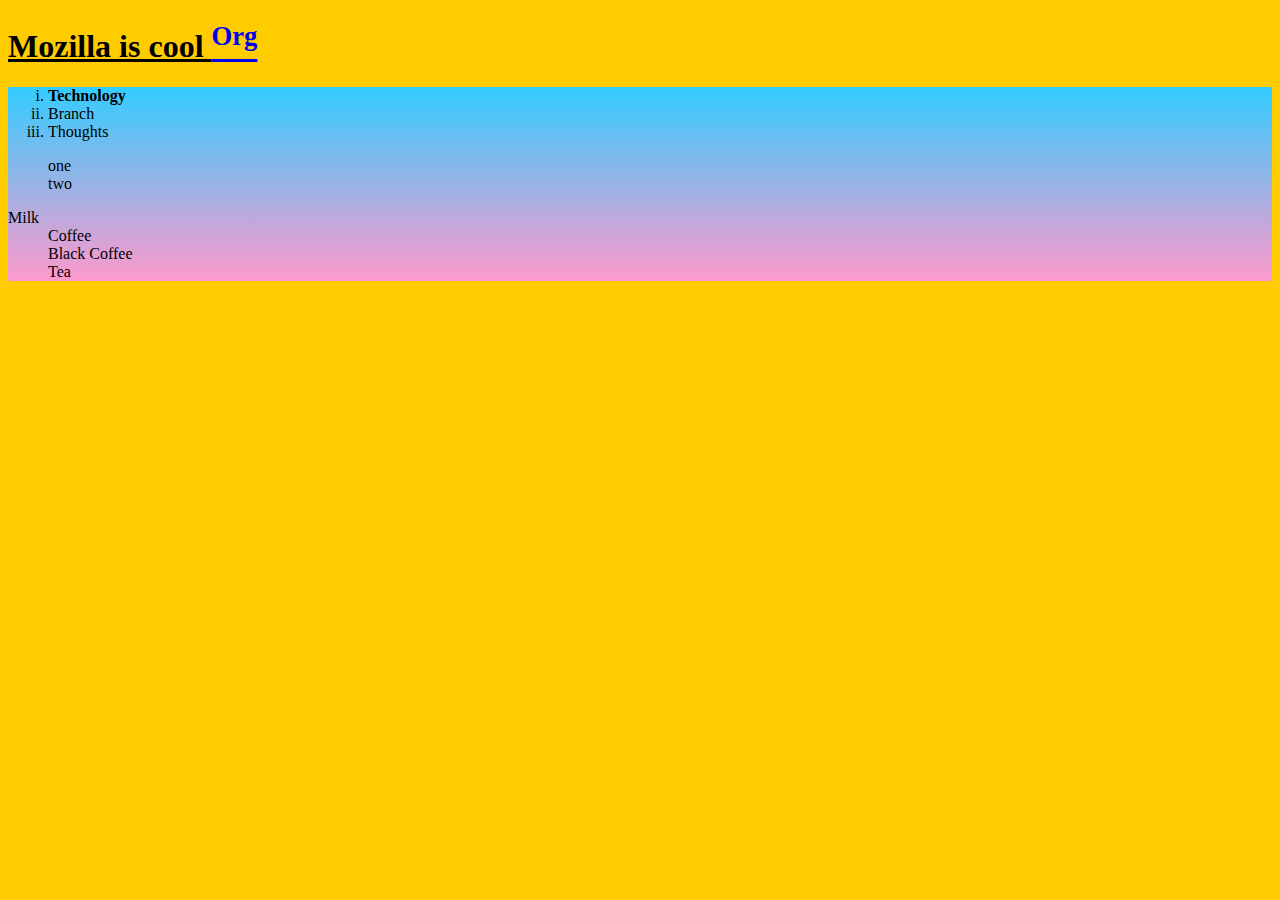
==== Day3.html @ d18e0da8 "1 file modified, 2 added" ====
<!DOCTYPE html>
<html>

<head>
	<title>Page Title</title>
	<link rel="stylesheet" href="style.css">
</head>

<body style="background-color:#ffcc00">
	<h1> <ins>Mozilla is cool </ins>
  <a href="https://stackblitz.com/edit/codersrank-template-kddkas?file=Day3"> <sup>Org</sup> </a> </h1>
	<div>
		<ol type="i">
			<li> <b>Technology </b> </li>
			<li>Branch</li>
			<li>Thoughts</li>
		</ol>
    <ul style="list-style-type:none">
      <li>one</li>
      <li>two</li>
		</ul>
    <dl>
      <du>Milk</du>
      <dd> Coffee</dd>
      <dd>Black Coffee</dd>
      <dd>Tea</dd>
    </dl>
	</div>

</html>
---- style.css ----
div
{
  background: linear-gradient(to bottom, #33ccff 0%,#ff99cc 100%)
}
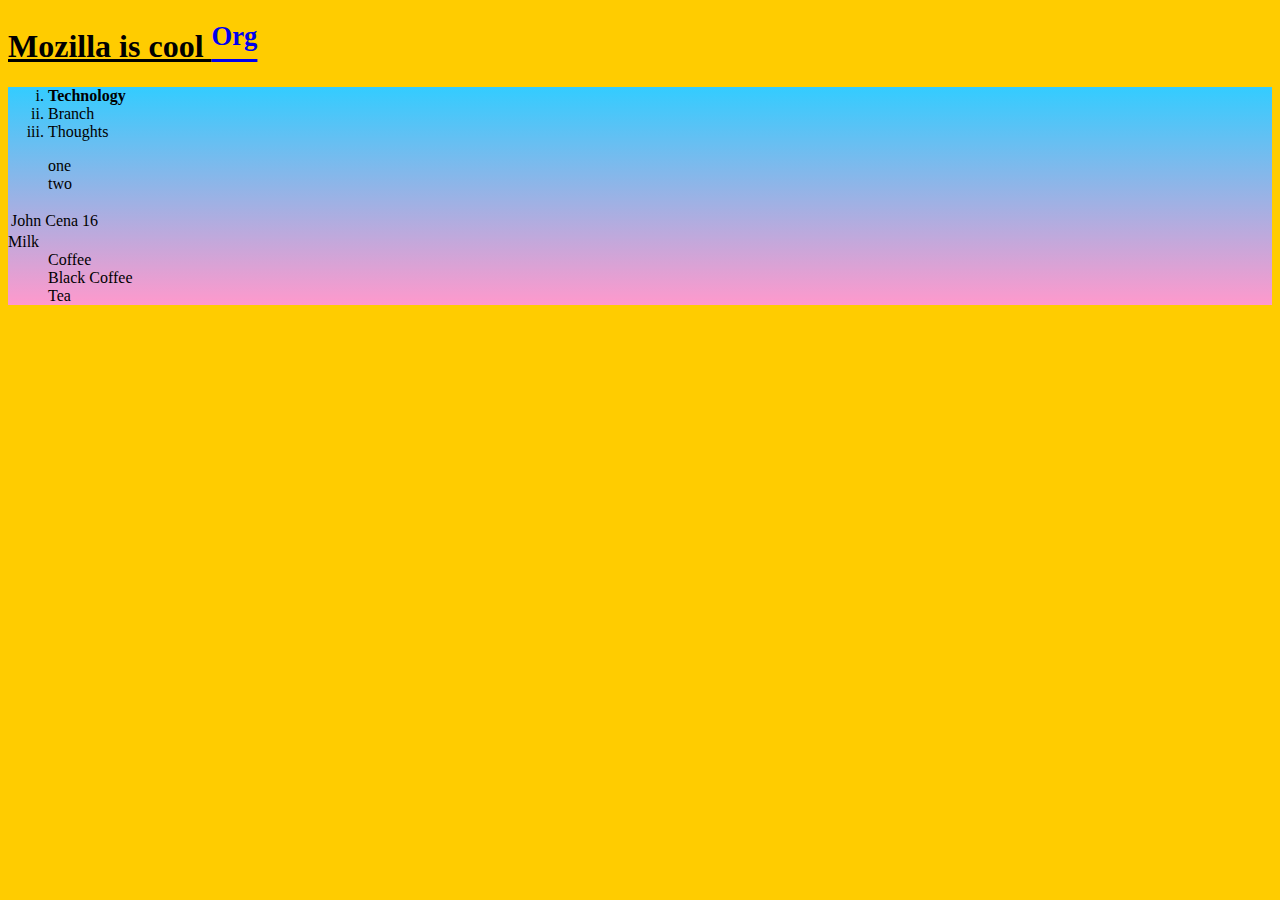
==== commit dfd3bbf9: "2 files modified" ====
--- a/Day3.html
+++ b/Day3.html
@@ -19,7 +19,13 @@
       <li>one</li>
       <li>two</li>
 		</ul>
-    <dl>
+    <table>
+      <tr>
+        <td>John</td>
+        <td>Cena</td>
+        <td>16</td>
+      </tr>
+    </table>
       <du>Milk</du>
       <dd> Coffee</dd>
       <dd>Black Coffee</dd>
